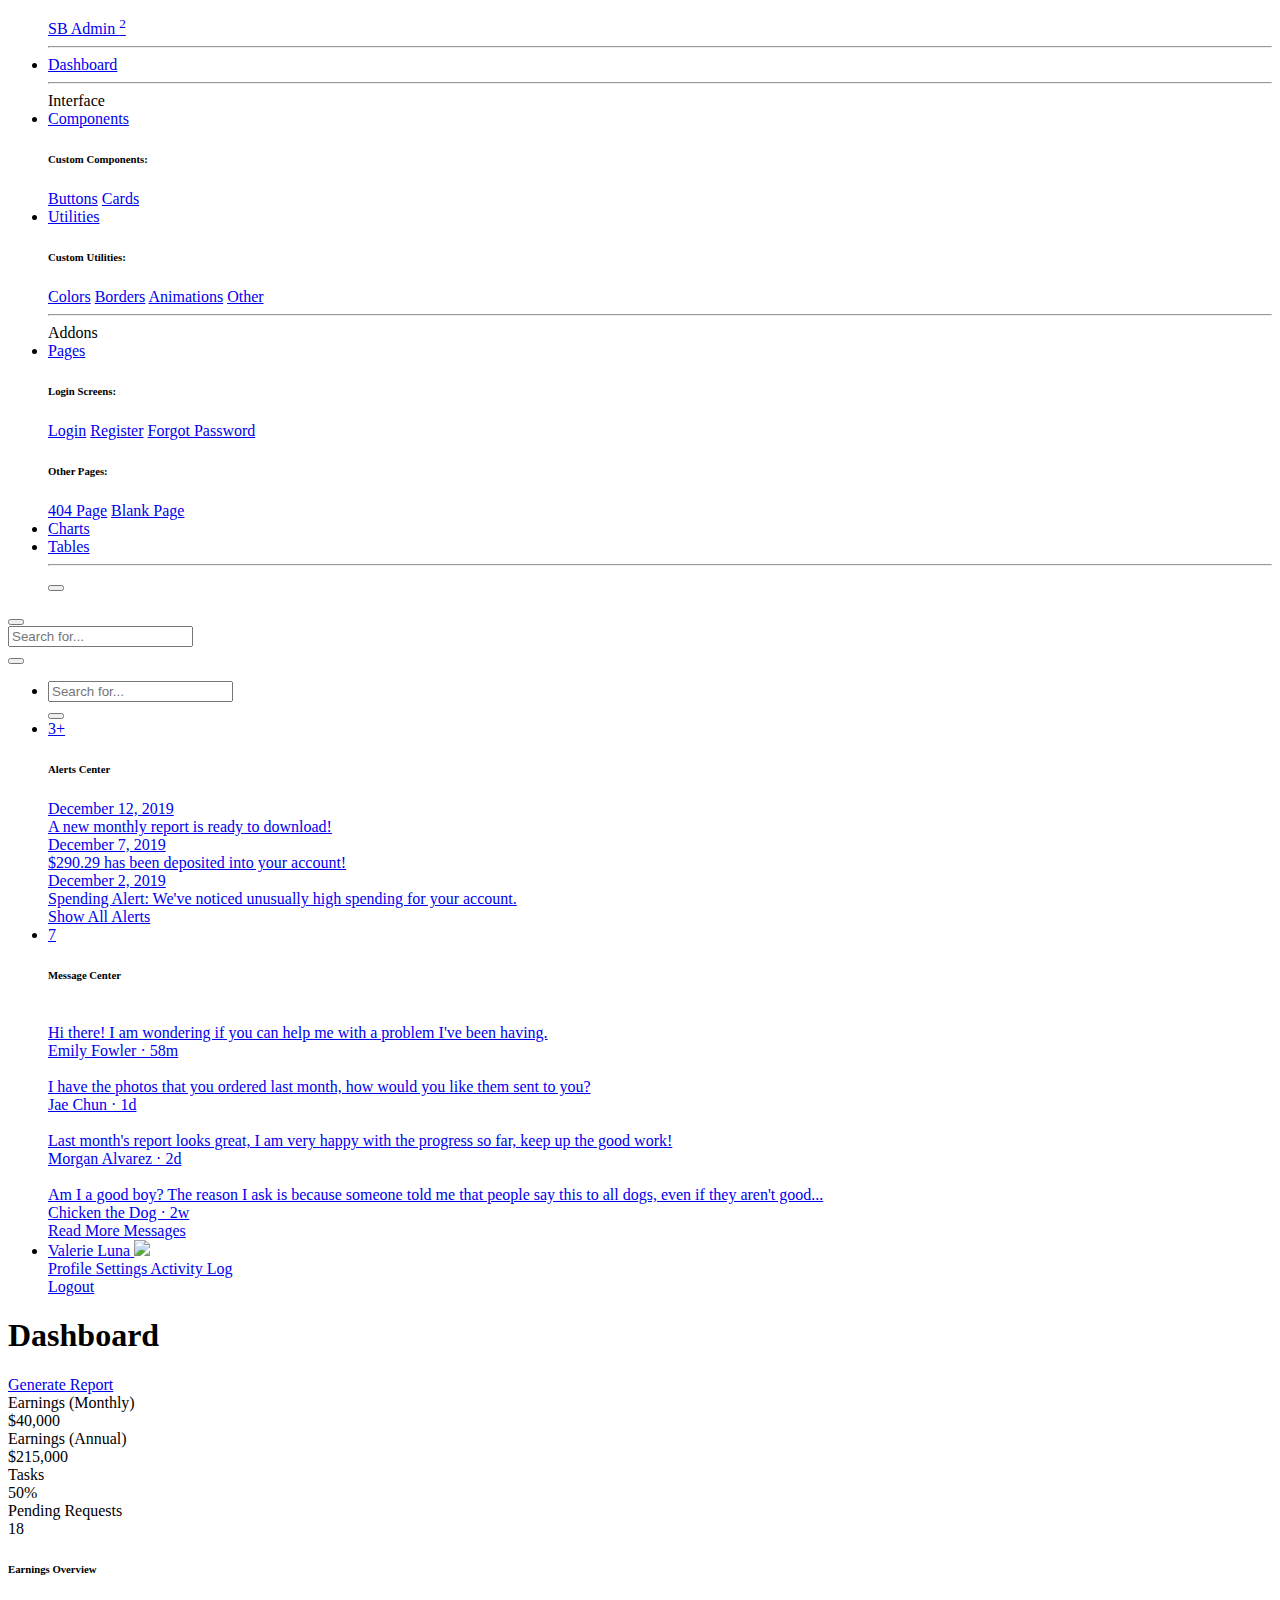
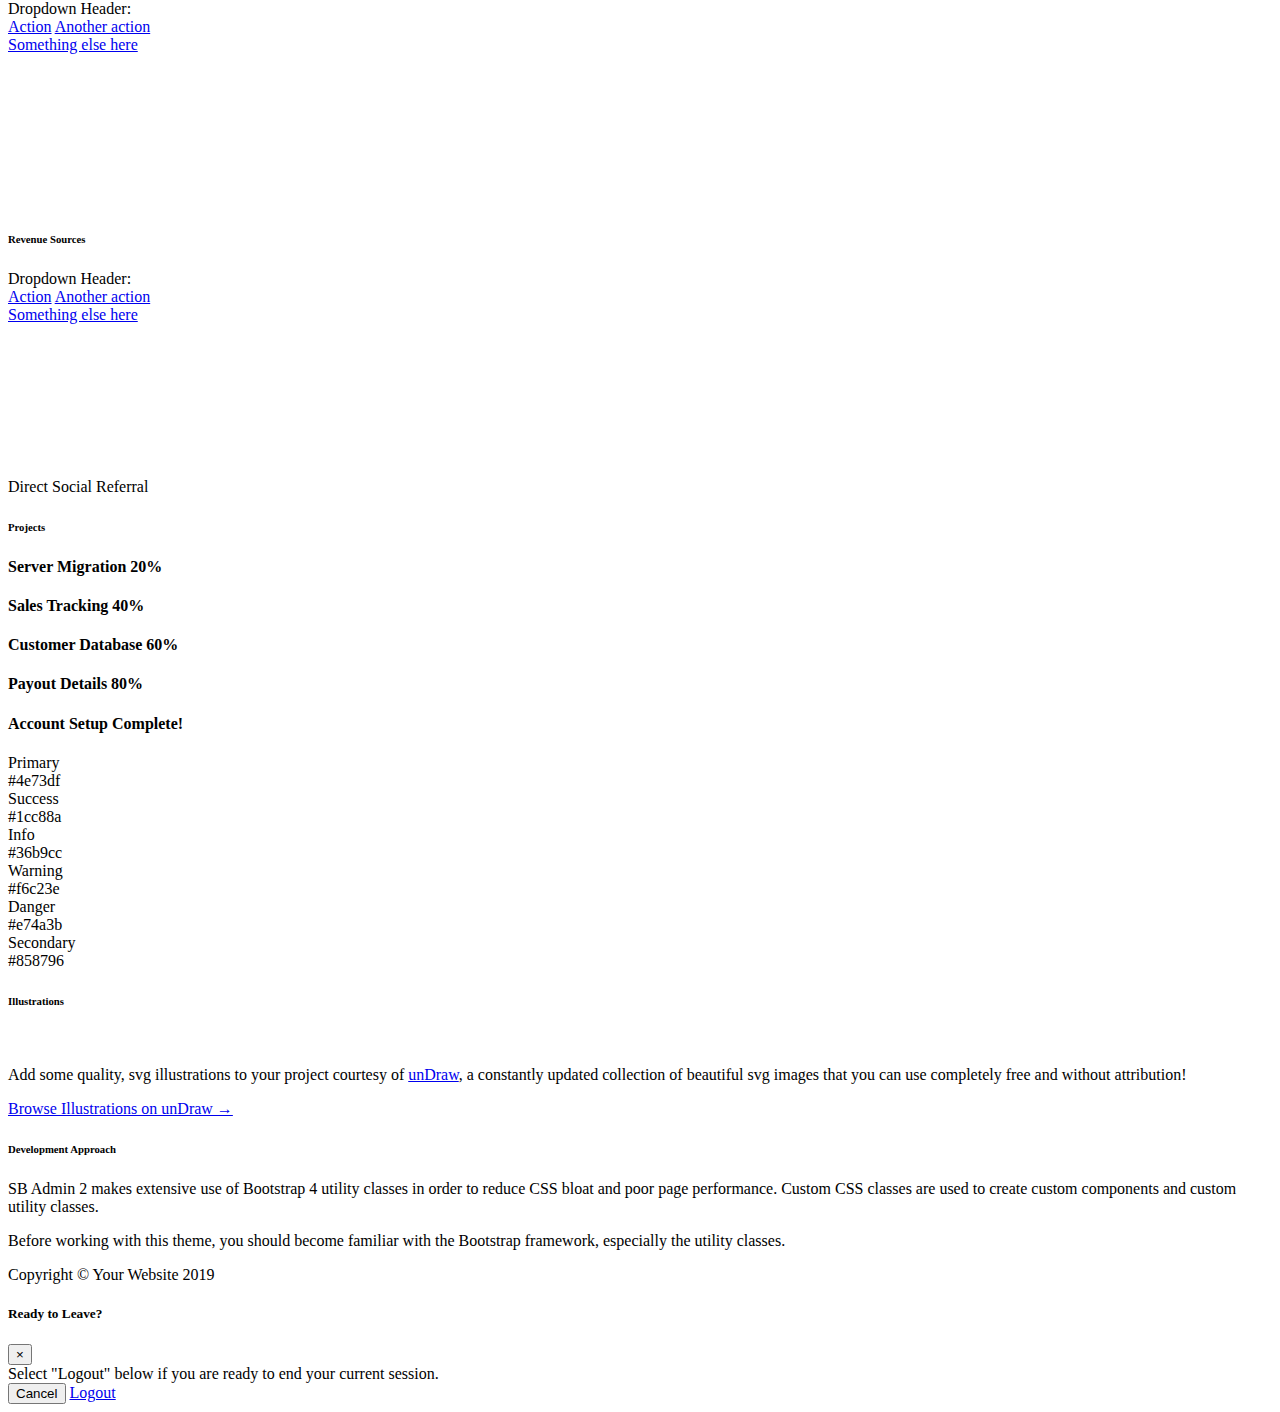
==== privado/index.html @ 03eecd75 "adaptacion estructura" ====
<!DOCTYPE html>
<html lang="en">

<head>

  <meta charset="utf-8">
  <meta http-equiv="X-UA-Compatible" content="IE=edge">
  <meta name="viewport" content="width=device-width, initial-scale=1, shrink-to-fit=no">
  <meta name="description" content="">
  <meta name="author" content="">

  <title>SB Admin 2 - Dashboard</title>

  <!-- Custom fonts for this template-->
  <link href="vendor/fontawesome-free/css/all.min.css" rel="stylesheet" type="text/css">
  <link href="https://fonts.googleapis.com/css?family=Nunito:200,200i,300,300i,400,400i,600,600i,700,700i,800,800i,900,900i" rel="stylesheet">

  <!-- Custom styles for this template-->
  <link href="css/sb-admin-2.min.css" rel="stylesheet">

</head>

<body id="page-top">

  <!-- Page Wrapper -->
  <div id="wrapper">

    <!-- Sidebar -->
    <ul class="navbar-nav bg-gradient-primary sidebar sidebar-dark accordion" id="accordionSidebar">

      <!-- Sidebar - Brand -->
      <a class="sidebar-brand d-flex align-items-center justify-content-center" href="index.html">
        <div class="sidebar-brand-icon rotate-n-15">
          <i class="fas fa-laugh-wink"></i>
        </div>
        <div class="sidebar-brand-text mx-3">SB Admin <sup>2</sup></div>
      </a>

      <!-- Divider -->
      <hr class="sidebar-divider my-0">

      <!-- Nav Item - Dashboard -->
      <li class="nav-item active">
        <a class="nav-link" href="index.html">
          <i class="fas fa-fw fa-tachometer-alt"></i>
          <span>Dashboard</span></a>
      </li>

      <!-- Divider -->
      <hr class="sidebar-divider">

      <!-- Heading -->
      <div class="sidebar-heading">
        Interface
      </div>

      <!-- Nav Item - Pages Collapse Menu -->
      <li class="nav-item">
        <a class="nav-link collapsed" href="#" data-toggle="collapse" data-target="#collapseTwo" aria-expanded="true" aria-controls="collapseTwo">
          <i class="fas fa-fw fa-cog"></i>
          <span>Components</span>
        </a>
        <div id="collapseTwo" class="collapse" aria-labelledby="headingTwo" data-parent="#accordionSidebar">
          <div class="bg-white py-2 collapse-inner rounded">
            <h6 class="collapse-header">Custom Components:</h6>
            <a class="collapse-item" href="buttons.html">Buttons</a>
            <a class="collapse-item" href="cards.html">Cards</a>
          </div>
        </div>
      </li>

      <!-- Nav Item - Utilities Collapse Menu -->
      <li class="nav-item">
        <a class="nav-link collapsed" href="#" data-toggle="collapse" data-target="#collapseUtilities" aria-expanded="true" aria-controls="collapseUtilities">
          <i class="fas fa-fw fa-wrench"></i>
          <span>Utilities</span>
        </a>
        <div id="collapseUtilities" class="collapse" aria-labelledby="headingUtilities" data-parent="#accordionSidebar">
          <div class="bg-white py-2 collapse-inner rounded">
            <h6 class="collapse-header">Custom Utilities:</h6>
            <a class="collapse-item" href="utilities-color.html">Colors</a>
            <a class="collapse-item" href="utilities-border.html">Borders</a>
            <a class="collapse-item" href="utilities-animation.html">Animations</a>
            <a class="collapse-item" href="utilities-other.html">Other</a>
          </div>
        </div>
      </li>

      <!-- Divider -->
      <hr class="sidebar-divider">

      <!-- Heading -->
      <div class="sidebar-heading">
        Addons
      </div>

      <!-- Nav Item - Pages Collapse Menu -->
      <li class="nav-item">
        <a class="nav-link collapsed" href="#" data-toggle="collapse" data-target="#collapsePages" aria-expanded="true" aria-controls="collapsePages">
          <i class="fas fa-fw fa-folder"></i>
          <span>Pages</span>
        </a>
        <div id="collapsePages" class="collapse" aria-labelledby="headingPages" data-parent="#accordionSidebar">
          <div class="bg-white py-2 collapse-inner rounded">
            <h6 class="collapse-header">Login Screens:</h6>
            <a class="collapse-item" href="login.html">Login</a>
            <a class="collapse-item" href="register.html">Register</a>
            <a class="collapse-item" href="forgot-password.html">Forgot Password</a>
            <div class="collapse-divider"></div>
            <h6 class="collapse-header">Other Pages:</h6>
            <a class="collapse-item" href="404.html">404 Page</a>
            <a class="collapse-item" href="blank.html">Blank Page</a>
          </div>
        </div>
      </li>

      <!-- Nav Item - Charts -->
      <li class="nav-item">
        <a class="nav-link" href="charts.html">
          <i class="fas fa-fw fa-chart-area"></i>
          <span>Charts</span></a>
      </li>

      <!-- Nav Item - Tables -->
      <li class="nav-item">
        <a class="nav-link" href="tables.html">
          <i class="fas fa-fw fa-table"></i>
          <span>Tables</span></a>
      </li>

      <!-- Divider -->
      <hr class="sidebar-divider d-none d-md-block">

      <!-- Sidebar Toggler (Sidebar) -->
      <div class="text-center d-none d-md-inline">
        <button class="rounded-circle border-0" id="sidebarToggle"></button>
      </div>

    </ul>
    <!-- End of Sidebar -->

    <!-- Content Wrapper -->
    <div id="content-wrapper" class="d-flex flex-column">

      <!-- Main Content -->
      <div id="content">

        <!-- Topbar -->
        <nav class="navbar navbar-expand navbar-light bg-white topbar mb-4 static-top shadow">

          <!-- Sidebar Toggle (Topbar) -->
          <button id="sidebarToggleTop" class="btn btn-link d-md-none rounded-circle mr-3">
            <i class="fa fa-bars"></i>
          </button>

          <!-- Topbar Search -->
          <form class="d-none d-sm-inline-block form-inline mr-auto ml-md-3 my-2 my-md-0 mw-100 navbar-search">
            <div class="input-group">
              <input type="text" class="form-control bg-light border-0 small" placeholder="Search for..." aria-label="Search" aria-describedby="basic-addon2">
              <div class="input-group-append">
                <button class="btn btn-primary" type="button">
                  <i class="fas fa-search fa-sm"></i>
                </button>
              </div>
            </div>
          </form>

          <!-- Topbar Navbar -->
          <ul class="navbar-nav ml-auto">

            <!-- Nav Item - Search Dropdown (Visible Only XS) -->
            <li class="nav-item dropdown no-arrow d-sm-none">
              <a class="nav-link dropdown-toggle" href="#" id="searchDropdown" role="button" data-toggle="dropdown" aria-haspopup="true" aria-expanded="false">
                <i class="fas fa-search fa-fw"></i>
              </a>
              <!-- Dropdown - Messages -->
              <div class="dropdown-menu dropdown-menu-right p-3 shadow animated--grow-in" aria-labelledby="searchDropdown">
                <form class="form-inline mr-auto w-100 navbar-search">
                  <div class="input-group">
                    <input type="text" class="form-control bg-light border-0 small" placeholder="Search for..." aria-label="Search" aria-describedby="basic-addon2">
                    <div class="input-group-append">
                      <button class="btn btn-primary" type="button">
                        <i class="fas fa-search fa-sm"></i>
                      </button>
                    </div>
                  </div>
                </form>
              </div>
            </li>

            <!-- Nav Item - Alerts -->
            <li class="nav-item dropdown no-arrow mx-1">
              <a class="nav-link dropdown-toggle" href="#" id="alertsDropdown" role="button" data-toggle="dropdown" aria-haspopup="true" aria-expanded="false">
                <i class="fas fa-bell fa-fw"></i>
                <!-- Counter - Alerts -->
                <span class="badge badge-danger badge-counter">3+</span>
              </a>
              <!-- Dropdown - Alerts -->
              <div class="dropdown-list dropdown-menu dropdown-menu-right shadow animated--grow-in" aria-labelledby="alertsDropdown">
                <h6 class="dropdown-header">
                  Alerts Center
                </h6>
                <a class="dropdown-item d-flex align-items-center" href="#">
                  <div class="mr-3">
                    <div class="icon-circle bg-primary">
                      <i class="fas fa-file-alt text-white"></i>
                    </div>
                  </div>
                  <div>
                    <div class="small text-gray-500">December 12, 2019</div>
                    <span class="font-weight-bold">A new monthly report is ready to download!</span>
                  </div>
                </a>
                <a class="dropdown-item d-flex align-items-center" href="#">
                  <div class="mr-3">
                    <div class="icon-circle bg-success">
                      <i class="fas fa-donate text-white"></i>
                    </div>
                  </div>
                  <div>
                    <div class="small text-gray-500">December 7, 2019</div>
                    $290.29 has been deposited into your account!
                  </div>
                </a>
                <a class="dropdown-item d-flex align-items-center" href="#">
                  <div class="mr-3">
                    <div class="icon-circle bg-warning">
                      <i class="fas fa-exclamation-triangle text-white"></i>
                    </div>
                  </div>
                  <div>
                    <div class="small text-gray-500">December 2, 2019</div>
                    Spending Alert: We've noticed unusually high spending for your account.
                  </div>
                </a>
                <a class="dropdown-item text-center small text-gray-500" href="#">Show All Alerts</a>
              </div>
            </li>

            <!-- Nav Item - Messages -->
            <li class="nav-item dropdown no-arrow mx-1">
              <a class="nav-link dropdown-toggle" href="#" id="messagesDropdown" role="button" data-toggle="dropdown" aria-haspopup="true" aria-expanded="false">
                <i class="fas fa-envelope fa-fw"></i>
                <!-- Counter - Messages -->
                <span class="badge badge-danger badge-counter">7</span>
              </a>
              <!-- Dropdown - Messages -->
              <div class="dropdown-list dropdown-menu dropdown-menu-right shadow animated--grow-in" aria-labelledby="messagesDropdown">
                <h6 class="dropdown-header">
                  Message Center
                </h6>
                <a class="dropdown-item d-flex align-items-center" href="#">
                  <div class="dropdown-list-image mr-3">
                    <img class="rounded-circle" src="https://source.unsplash.com/fn_BT9fwg_E/60x60" alt="">
                    <div class="status-indicator bg-success"></div>
                  </div>
                  <div class="font-weight-bold">
                    <div class="text-truncate">Hi there! I am wondering if you can help me with a problem I've been having.</div>
                    <div class="small text-gray-500">Emily Fowler · 58m</div>
                  </div>
                </a>
                <a class="dropdown-item d-flex align-items-center" href="#">
                  <div class="dropdown-list-image mr-3">
                    <img class="rounded-circle" src="https://source.unsplash.com/AU4VPcFN4LE/60x60" alt="">
                    <div class="status-indicator"></div>
                  </div>
                  <div>
                    <div class="text-truncate">I have the photos that you ordered last month, how would you like them sent to you?</div>
                    <div class="small text-gray-500">Jae Chun · 1d</div>
                  </div>
                </a>
                <a class="dropdown-item d-flex align-items-center" href="#">
                  <div class="dropdown-list-image mr-3">
                    <img class="rounded-circle" src="https://source.unsplash.com/CS2uCrpNzJY/60x60" alt="">
                    <div class="status-indicator bg-warning"></div>
                  </div>
                  <div>
                    <div class="text-truncate">Last month's report looks great, I am very happy with the progress so far, keep up the good work!</div>
                    <div class="small text-gray-500">Morgan Alvarez · 2d</div>
                  </div>
                </a>
                <a class="dropdown-item d-flex align-items-center" href="#">
                  <div class="dropdown-list-image mr-3">
                    <img class="rounded-circle" src="https://source.unsplash.com/Mv9hjnEUHR4/60x60" alt="">
                    <div class="status-indicator bg-success"></div>
                  </div>
                  <div>
                    <div class="text-truncate">Am I a good boy? The reason I ask is because someone told me that people say this to all dogs, even if they aren't good...</div>
                    <div class="small text-gray-500">Chicken the Dog · 2w</div>
                  </div>
                </a>
                <a class="dropdown-item text-center small text-gray-500" href="#">Read More Messages</a>
              </div>
            </li>

            <div class="topbar-divider d-none d-sm-block"></div>

            <!-- Nav Item - User Information -->
            <li class="nav-item dropdown no-arrow">
              <a class="nav-link dropdown-toggle" href="#" id="userDropdown" role="button" data-toggle="dropdown" aria-haspopup="true" aria-expanded="false">
                <span class="mr-2 d-none d-lg-inline text-gray-600 small">Valerie Luna</span>
                <img class="img-profile rounded-circle" src="https://source.unsplash.com/QAB-WJcbgJk/60x60">
              </a>
              <!-- Dropdown - User Information -->
              <div class="dropdown-menu dropdown-menu-right shadow animated--grow-in" aria-labelledby="userDropdown">
                <a class="dropdown-item" href="#">
                  <i class="fas fa-user fa-sm fa-fw mr-2 text-gray-400"></i>
                  Profile
                </a>
                <a class="dropdown-item" href="#">
                  <i class="fas fa-cogs fa-sm fa-fw mr-2 text-gray-400"></i>
                  Settings
                </a>
                <a class="dropdown-item" href="#">
                  <i class="fas fa-list fa-sm fa-fw mr-2 text-gray-400"></i>
                  Activity Log
                </a>
                <div class="dropdown-divider"></div>
                <a class="dropdown-item" href="#" data-toggle="modal" data-target="#logoutModal">
                  <i class="fas fa-sign-out-alt fa-sm fa-fw mr-2 text-gray-400"></i>
                  Logout
                </a>
              </div>
            </li>

          </ul>

        </nav>
        <!-- End of Topbar -->

        <!-- Begin Page Content -->
        <div class="container-fluid">

          <!-- Page Heading -->
          <div class="d-sm-flex align-items-center justify-content-between mb-4">
            <h1 class="h3 mb-0 text-gray-800">Dashboard</h1>
            <a href="#" class="d-none d-sm-inline-block btn btn-sm btn-primary shadow-sm"><i class="fas fa-download fa-sm text-white-50"></i> Generate Report</a>
          </div>

          <!-- Content Row -->
          <div class="row">

            <!-- Earnings (Monthly) Card Example -->
            <div class="col-xl-3 col-md-6 mb-4">
              <div class="card border-left-primary shadow h-100 py-2">
                <div class="card-body">
                  <div class="row no-gutters align-items-center">
                    <div class="col mr-2">
                      <div class="text-xs font-weight-bold text-primary text-uppercase mb-1">Earnings (Monthly)</div>
                      <div class="h5 mb-0 font-weight-bold text-gray-800">$40,000</div>
                    </div>
                    <div class="col-auto">
                      <i class="fas fa-calendar fa-2x text-gray-300"></i>
                    </div>
                  </div>
                </div>
              </div>
            </div>

            <!-- Earnings (Monthly) Card Example -->
            <div class="col-xl-3 col-md-6 mb-4">
              <div class="card border-left-success shadow h-100 py-2">
                <div class="card-body">
                  <div class="row no-gutters align-items-center">
                    <div class="col mr-2">
                      <div class="text-xs font-weight-bold text-success text-uppercase mb-1">Earnings (Annual)</div>
                      <div class="h5 mb-0 font-weight-bold text-gray-800">$215,000</div>
                    </div>
                    <div class="col-auto">
                      <i class="fas fa-dollar-sign fa-2x text-gray-300"></i>
                    </div>
                  </div>
                </div>
              </div>
            </div>

            <!-- Earnings (Monthly) Card Example -->
            <div class="col-xl-3 col-md-6 mb-4">
              <div class="card border-left-info shadow h-100 py-2">
                <div class="card-body">
                  <div class="row no-gutters align-items-center">
                    <div class="col mr-2">
                      <div class="text-xs font-weight-bold text-info text-uppercase mb-1">Tasks</div>
                      <div class="row no-gutters align-items-center">
                        <div class="col-auto">
                          <div class="h5 mb-0 mr-3 font-weight-bold text-gray-800">50%</div>
                        </div>
                        <div class="col">
                          <div class="progress progress-sm mr-2">
                            <div class="progress-bar bg-info" role="progressbar" style="width: 50%" aria-valuenow="50" aria-valuemin="0" aria-valuemax="100"></div>
                          </div>
                        </div>
                      </div>
                    </div>
                    <div class="col-auto">
                      <i class="fas fa-clipboard-list fa-2x text-gray-300"></i>
                    </div>
                  </div>
                </div>
              </div>
            </div>

            <!-- Pending Requests Card Example -->
            <div class="col-xl-3 col-md-6 mb-4">
              <div class="card border-left-warning shadow h-100 py-2">
                <div class="card-body">
                  <div class="row no-gutters align-items-center">
                    <div class="col mr-2">
                      <div class="text-xs font-weight-bold text-warning text-uppercase mb-1">Pending Requests</div>
                      <div class="h5 mb-0 font-weight-bold text-gray-800">18</div>
                    </div>
                    <div class="col-auto">
                      <i class="fas fa-comments fa-2x text-gray-300"></i>
                    </div>
                  </div>
                </div>
              </div>
            </div>
          </div>

          <!-- Content Row -->

          <div class="row">

            <!-- Area Chart -->
            <div class="col-xl-8 col-lg-7">
              <div class="card shadow mb-4">
                <!-- Card Header - Dropdown -->
                <div class="card-header py-3 d-flex flex-row align-items-center justify-content-between">
                  <h6 class="m-0 font-weight-bold text-primary">Earnings Overview</h6>
                  <div class="dropdown no-arrow">
                    <a class="dropdown-toggle" href="#" role="button" id="dropdownMenuLink" data-toggle="dropdown" aria-haspopup="true" aria-expanded="false">
                      <i class="fas fa-ellipsis-v fa-sm fa-fw text-gray-400"></i>
                    </a>
                    <div class="dropdown-menu dropdown-menu-right shadow animated--fade-in" aria-labelledby="dropdownMenuLink">
                      <div class="dropdown-header">Dropdown Header:</div>
                      <a class="dropdown-item" href="#">Action</a>
                      <a class="dropdown-item" href="#">Another action</a>
                      <div class="dropdown-divider"></div>
                      <a class="dropdown-item" href="#">Something else here</a>
                    </div>
                  </div>
                </div>
                <!-- Card Body -->
                <div class="card-body">
                  <div class="chart-area">
                    <canvas id="myAreaChart"></canvas>
                  </div>
                </div>
              </div>
            </div>

            <!-- Pie Chart -->
            <div class="col-xl-4 col-lg-5">
              <div class="card shadow mb-4">
                <!-- Card Header - Dropdown -->
                <div class="card-header py-3 d-flex flex-row align-items-center justify-content-between">
                  <h6 class="m-0 font-weight-bold text-primary">Revenue Sources</h6>
                  <div class="dropdown no-arrow">
                    <a class="dropdown-toggle" href="#" role="button" id="dropdownMenuLink" data-toggle="dropdown" aria-haspopup="true" aria-expanded="false">
                      <i class="fas fa-ellipsis-v fa-sm fa-fw text-gray-400"></i>
                    </a>
                    <div class="dropdown-menu dropdown-menu-right shadow animated--fade-in" aria-labelledby="dropdownMenuLink">
                      <div class="dropdown-header">Dropdown Header:</div>
                      <a class="dropdown-item" href="#">Action</a>
                      <a class="dropdown-item" href="#">Another action</a>
                      <div class="dropdown-divider"></div>
                      <a class="dropdown-item" href="#">Something else here</a>
                    </div>
                  </div>
                </div>
                <!-- Card Body -->
                <div class="card-body">
                  <div class="chart-pie pt-4 pb-2">
                    <canvas id="myPieChart"></canvas>
                  </div>
                  <div class="mt-4 text-center small">
                    <span class="mr-2">
                      <i class="fas fa-circle text-primary"></i> Direct
                    </span>
                    <span class="mr-2">
                      <i class="fas fa-circle text-success"></i> Social
                    </span>
                    <span class="mr-2">
                      <i class="fas fa-circle text-info"></i> Referral
                    </span>
                  </div>
                </div>
              </div>
            </div>
          </div>

          <!-- Content Row -->
          <div class="row">

            <!-- Content Column -->
            <div class="col-lg-6 mb-4">

              <!-- Project Card Example -->
              <div class="card shadow mb-4">
                <div class="card-header py-3">
                  <h6 class="m-0 font-weight-bold text-primary">Projects</h6>
                </div>
                <div class="card-body">
                  <h4 class="small font-weight-bold">Server Migration <span class="float-right">20%</span></h4>
                  <div class="progress mb-4">
                    <div class="progress-bar bg-danger" role="progressbar" style="width: 20%" aria-valuenow="20" aria-valuemin="0" aria-valuemax="100"></div>
                  </div>
                  <h4 class="small font-weight-bold">Sales Tracking <span class="float-right">40%</span></h4>
                  <div class="progress mb-4">
                    <div class="progress-bar bg-warning" role="progressbar" style="width: 40%" aria-valuenow="40" aria-valuemin="0" aria-valuemax="100"></div>
                  </div>
                  <h4 class="small font-weight-bold">Customer Database <span class="float-right">60%</span></h4>
                  <div class="progress mb-4">
                    <div class="progress-bar" role="progressbar" style="width: 60%" aria-valuenow="60" aria-valuemin="0" aria-valuemax="100"></div>
                  </div>
                  <h4 class="small font-weight-bold">Payout Details <span class="float-right">80%</span></h4>
                  <div class="progress mb-4">
                    <div class="progress-bar bg-info" role="progressbar" style="width: 80%" aria-valuenow="80" aria-valuemin="0" aria-valuemax="100"></div>
                  </div>
                  <h4 class="small font-weight-bold">Account Setup <span class="float-right">Complete!</span></h4>
                  <div class="progress">
                    <div class="progress-bar bg-success" role="progressbar" style="width: 100%" aria-valuenow="100" aria-valuemin="0" aria-valuemax="100"></div>
                  </div>
                </div>
              </div>

              <!-- Color System -->
              <div class="row">
                <div class="col-lg-6 mb-4">
                  <div class="card bg-primary text-white shadow">
                    <div class="card-body">
                      Primary
                      <div class="text-white-50 small">#4e73df</div>
                    </div>
                  </div>
                </div>
                <div class="col-lg-6 mb-4">
                  <div class="card bg-success text-white shadow">
                    <div class="card-body">
                      Success
                      <div class="text-white-50 small">#1cc88a</div>
                    </div>
                  </div>
                </div>
                <div class="col-lg-6 mb-4">
                  <div class="card bg-info text-white shadow">
                    <div class="card-body">
                      Info
                      <div class="text-white-50 small">#36b9cc</div>
                    </div>
                  </div>
                </div>
                <div class="col-lg-6 mb-4">
                  <div class="card bg-warning text-white shadow">
                    <div class="card-body">
                      Warning
                      <div class="text-white-50 small">#f6c23e</div>
                    </div>
                  </div>
                </div>
                <div class="col-lg-6 mb-4">
                  <div class="card bg-danger text-white shadow">
                    <div class="card-body">
                      Danger
                      <div class="text-white-50 small">#e74a3b</div>
                    </div>
                  </div>
                </div>
                <div class="col-lg-6 mb-4">
                  <div class="card bg-secondary text-white shadow">
                    <div class="card-body">
                      Secondary
                      <div class="text-white-50 small">#858796</div>
                    </div>
                  </div>
                </div>
              </div>

            </div>

            <div class="col-lg-6 mb-4">

              <!-- Illustrations -->
              <div class="card shadow mb-4">
                <div class="card-header py-3">
                  <h6 class="m-0 font-weight-bold text-primary">Illustrations</h6>
                </div>
                <div class="card-body">
                  <div class="text-center">
                    <img class="img-fluid px-3 px-sm-4 mt-3 mb-4" style="width: 25rem;" src="img/undraw_posting_photo.svg" alt="">
                  </div>
                  <p>Add some quality, svg illustrations to your project courtesy of <a target="_blank" rel="nofollow" href="https://undraw.co/">unDraw</a>, a constantly updated collection of beautiful svg images that you can use completely free and without attribution!</p>
                  <a target="_blank" rel="nofollow" href="https://undraw.co/">Browse Illustrations on unDraw &rarr;</a>
                </div>
              </div>

              <!-- Approach -->
              <div class="card shadow mb-4">
                <div class="card-header py-3">
                  <h6 class="m-0 font-weight-bold text-primary">Development Approach</h6>
                </div>
                <div class="card-body">
                  <p>SB Admin 2 makes extensive use of Bootstrap 4 utility classes in order to reduce CSS bloat and poor page performance. Custom CSS classes are used to create custom components and custom utility classes.</p>
                  <p class="mb-0">Before working with this theme, you should become familiar with the Bootstrap framework, especially the utility classes.</p>
                </div>
              </div>

            </div>
          </div>

        </div>
        <!-- /.container-fluid -->

      </div>
      <!-- End of Main Content -->

      <!-- Footer -->
      <footer class="sticky-footer bg-white">
        <div class="container my-auto">
          <div class="copyright text-center my-auto">
            <span>Copyright &copy; Your Website 2019</span>
          </div>
        </div>
      </footer>
      <!-- End of Footer -->

    </div>
    <!-- End of Content Wrapper -->

  </div>
  <!-- End of Page Wrapper -->

  <!-- Scroll to Top Button-->
  <a class="scroll-to-top rounded" href="#page-top">
    <i class="fas fa-angle-up"></i>
  </a>

  <!-- Logout Modal-->
  <div class="modal fade" id="logoutModal" tabindex="-1" role="dialog" aria-labelledby="exampleModalLabel" aria-hidden="true">
    <div class="modal-dialog" role="document">
      <div class="modal-content">
        <div class="modal-header">
          <h5 class="modal-title" id="exampleModalLabel">Ready to Leave?</h5>
          <button class="close" type="button" data-dismiss="modal" aria-label="Close">
            <span aria-hidden="true">×</span>
          </button>
        </div>
        <div class="modal-body">Select "Logout" below if you are ready to end your current session.</div>
        <div class="modal-footer">
          <button class="btn btn-secondary" type="button" data-dismiss="modal">Cancel</button>
          <a class="btn btn-primary" href="login.html">Logout</a>
        </div>
      </div>
    </div>
  </div>

  <!-- Bootstrap core JavaScript-->
  <script src="vendor/jquery/jquery.min.js"></script>
  <script src="vendor/bootstrap/js/bootstrap.bundle.min.js"></script>

  <!-- Core plugin JavaScript-->
  <script src="vendor/jquery-easing/jquery.easing.min.js"></script>

  <!-- Custom scripts for all pages-->
  <script src="js/sb-admin-2.min.js"></script>

  <!-- Page level plugins -->
  <script src="vendor/chart.js/Chart.min.js"></script>

  <!-- Page level custom scripts -->
  <script src="js/demo/chart-area-demo.js"></script>
  <script src="js/demo/chart-pie-demo.js"></script>

</body>

</html>
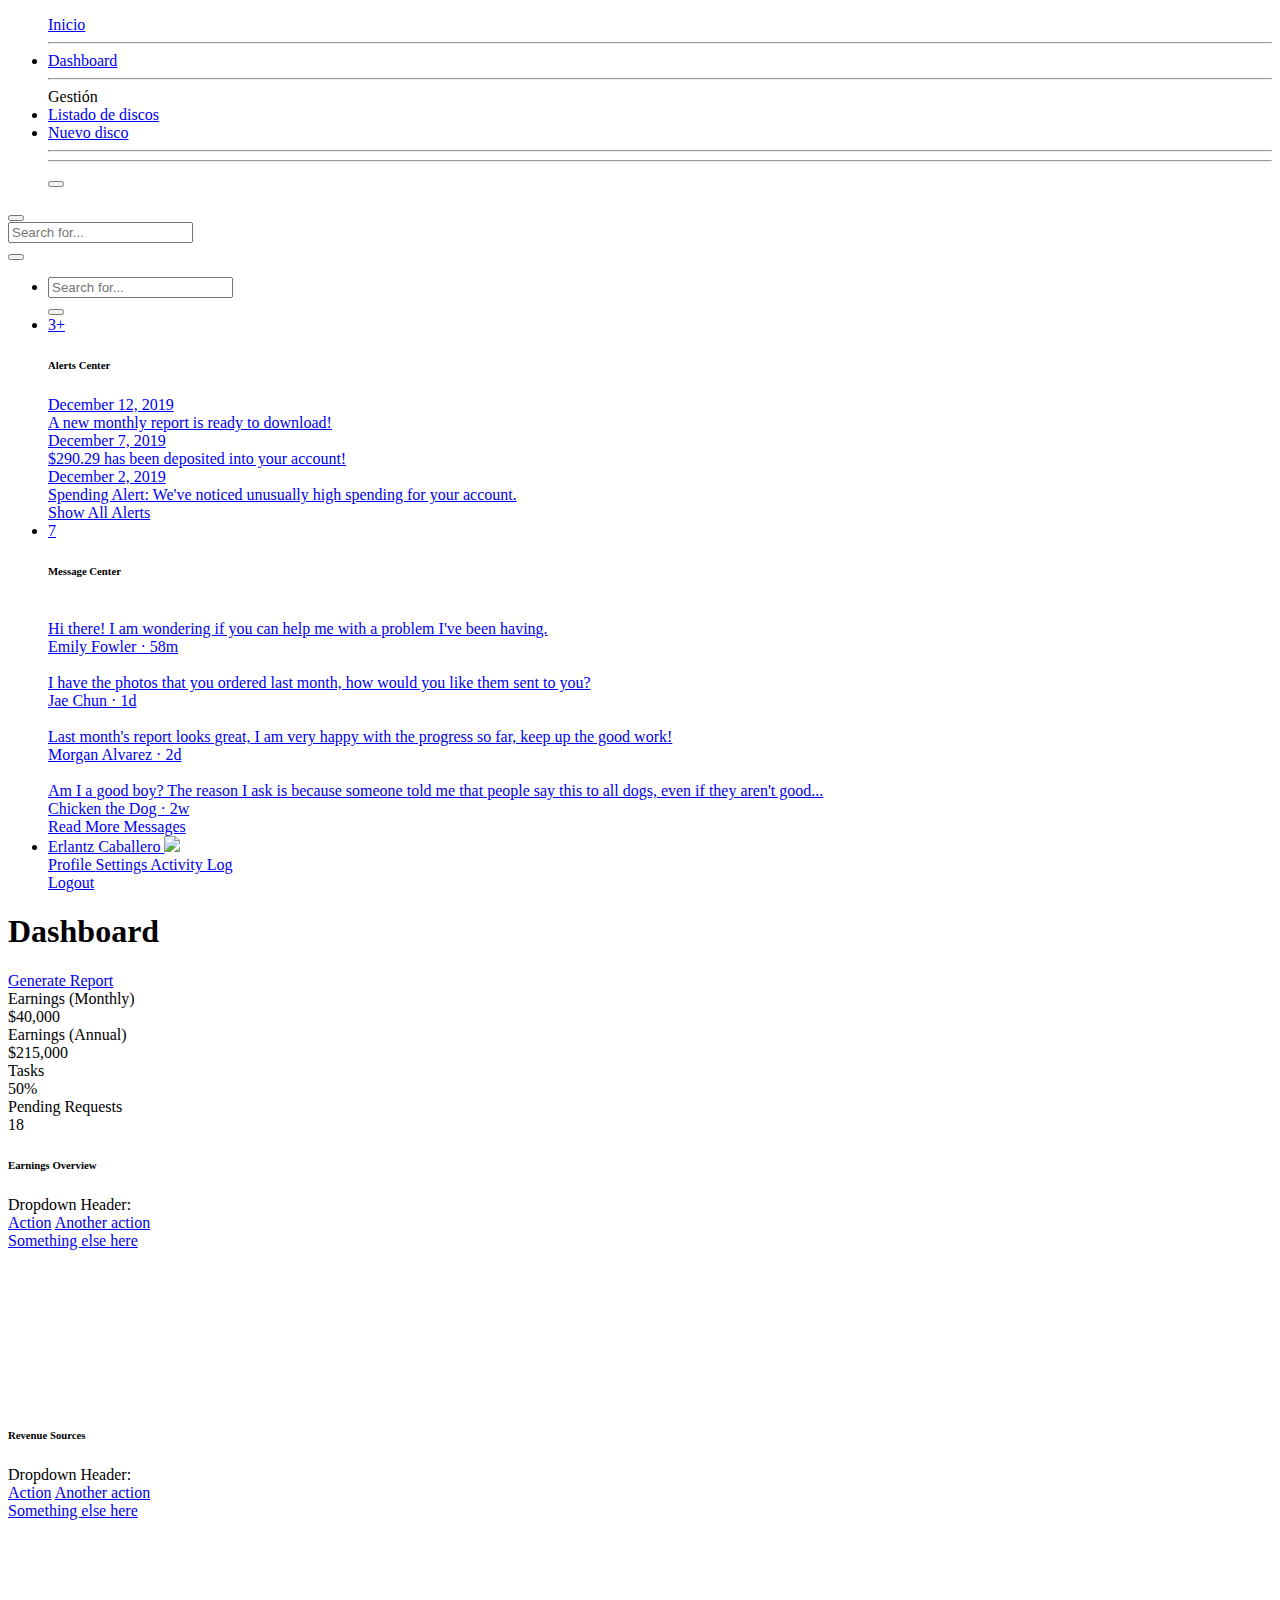
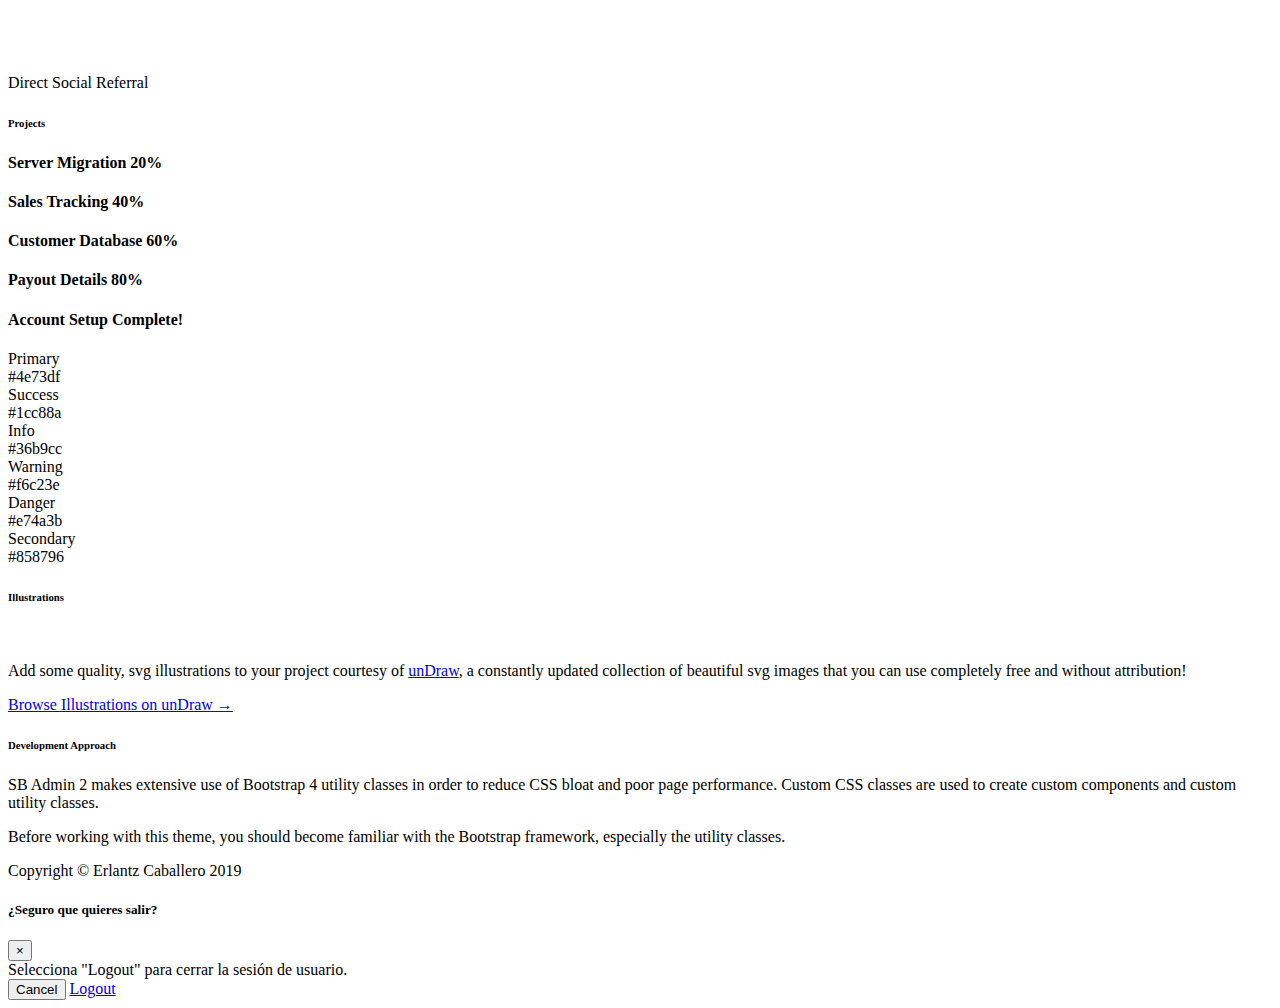
==== commit 6c0e5fd4: "login repsonsnive" ====
--- a/privado/index.html
+++ b/privado/index.html
@@ -2,6 +2,7 @@
 <html lang="en">
 
 <head>
+  <base href="/">
 
   <meta charset="utf-8">
   <meta http-equiv="X-UA-Compatible" content="IE=edge">
@@ -9,14 +10,17 @@
   <meta name="description" content="">
   <meta name="author" content="">
 
-  <title>SB Admin 2 - Dashboard</title>
+  <title>Gestión de discos</title>
 
   <!-- Custom fonts for this template-->
   <link href="vendor/fontawesome-free/css/all.min.css" rel="stylesheet" type="text/css">
-  <link href="https://fonts.googleapis.com/css?family=Nunito:200,200i,300,300i,400,400i,600,600i,700,700i,800,800i,900,900i" rel="stylesheet">
+  <link
+    href="https://fonts.googleapis.com/css?family=Nunito:200,200i,300,300i,400,400i,600,600i,700,700i,800,800i,900,900i"
+    rel="stylesheet">
 
   <!-- Custom styles for this template-->
   <link href="css/sb-admin-2.min.css" rel="stylesheet">
+  <link rel="stylesheet" href="css/custom.css">
 
 </head>
 
@@ -29,11 +33,11 @@
     <ul class="navbar-nav bg-gradient-primary sidebar sidebar-dark accordion" id="accordionSidebar">
 
       <!-- Sidebar - Brand -->
-      <a class="sidebar-brand d-flex align-items-center justify-content-center" href="index.html">
-        <div class="sidebar-brand-icon rotate-n-15">
-          <i class="fas fa-laugh-wink"></i>
+      <a class="sidebar-brand d-flex align-items-center justify-content-center" href="privado/index.html">
+        <div class="sidebar-brand-icon">
+          <i class="fas fa-user-cog"></i>
         </div>
-        <div class="sidebar-brand-text mx-3">SB Admin <sup>2</sup></div>
+        <div class="sidebar-brand-text mx-3">Inicio</div>
       </a>
 
       <!-- Divider -->
@@ -41,8 +45,8 @@
 
       <!-- Nav Item - Dashboard -->
       <li class="nav-item active">
-        <a class="nav-link" href="index.html">
-          <i class="fas fa-fw fa-tachometer-alt"></i>
+        <a class="nav-link" href="privado/index.html">
+          <i class="fas fa-fw fa-info-circle"></i>
           <span>Dashboard</span></a>
       </li>
 
@@ -51,82 +55,26 @@
 
       <!-- Heading -->
       <div class="sidebar-heading">
-        Interface
+        Gestión
       </div>
 
-      <!-- Nav Item - Pages Collapse Menu -->
+      <!-- Nav Item  -->
       <li class="nav-item">
-        <a class="nav-link collapsed" href="#" data-toggle="collapse" data-target="#collapseTwo" aria-expanded="true" aria-controls="collapseTwo">
-          <i class="fas fa-fw fa-cog"></i>
-          <span>Components</span>
-        </a>
-        <div id="collapseTwo" class="collapse" aria-labelledby="headingTwo" data-parent="#accordionSidebar">
-          <div class="bg-white py-2 collapse-inner rounded">
-            <h6 class="collapse-header">Custom Components:</h6>
-            <a class="collapse-item" href="buttons.html">Buttons</a>
-            <a class="collapse-item" href="cards.html">Cards</a>
-          </div>
-        </div>
+        <a class="nav-link" href="privado/discos/index.html">
+          <i class="fas fa-music"></i>
+          <span>Listado de discos</span></a>
       </li>
 
-      <!-- Nav Item - Utilities Collapse Menu -->
       <li class="nav-item">
-        <a class="nav-link collapsed" href="#" data-toggle="collapse" data-target="#collapseUtilities" aria-expanded="true" aria-controls="collapseUtilities">
-          <i class="fas fa-fw fa-wrench"></i>
-          <span>Utilities</span>
-        </a>
-        <div id="collapseUtilities" class="collapse" aria-labelledby="headingUtilities" data-parent="#accordionSidebar">
-          <div class="bg-white py-2 collapse-inner rounded">
-            <h6 class="collapse-header">Custom Utilities:</h6>
-            <a class="collapse-item" href="utilities-color.html">Colors</a>
-            <a class="collapse-item" href="utilities-border.html">Borders</a>
-            <a class="collapse-item" href="utilities-animation.html">Animations</a>
-            <a class="collapse-item" href="utilities-other.html">Other</a>
-          </div>
-        </div>
+        <a class="nav-link" href="privado/discos/formulario.html">
+          <i class="fas fa-plus"></i>
+          <span>Nuevo disco</span></a>
       </li>
 
       <!-- Divider -->
       <hr class="sidebar-divider">
 
-      <!-- Heading -->
-      <div class="sidebar-heading">
-        Addons
-      </div>
-
-      <!-- Nav Item - Pages Collapse Menu -->
-      <li class="nav-item">
-        <a class="nav-link collapsed" href="#" data-toggle="collapse" data-target="#collapsePages" aria-expanded="true" aria-controls="collapsePages">
-          <i class="fas fa-fw fa-folder"></i>
-          <span>Pages</span>
-        </a>
-        <div id="collapsePages" class="collapse" aria-labelledby="headingPages" data-parent="#accordionSidebar">
-          <div class="bg-white py-2 collapse-inner rounded">
-            <h6 class="collapse-header">Login Screens:</h6>
-            <a class="collapse-item" href="login.html">Login</a>
-            <a class="collapse-item" href="register.html">Register</a>
-            <a class="collapse-item" href="forgot-password.html">Forgot Password</a>
-            <div class="collapse-divider"></div>
-            <h6 class="collapse-header">Other Pages:</h6>
-            <a class="collapse-item" href="404.html">404 Page</a>
-            <a class="collapse-item" href="blank.html">Blank Page</a>
-          </div>
-        </div>
-      </li>
-
-      <!-- Nav Item - Charts -->
-      <li class="nav-item">
-        <a class="nav-link" href="charts.html">
-          <i class="fas fa-fw fa-chart-area"></i>
-          <span>Charts</span></a>
-      </li>
-
-      <!-- Nav Item - Tables -->
-      <li class="nav-item">
-        <a class="nav-link" href="tables.html">
-          <i class="fas fa-fw fa-table"></i>
-          <span>Tables</span></a>
-      </li>
+
 
       <!-- Divider -->
       <hr class="sidebar-divider d-none d-md-block">
@@ -156,7 +104,8 @@
           <!-- Topbar Search -->
           <form class="d-none d-sm-inline-block form-inline mr-auto ml-md-3 my-2 my-md-0 mw-100 navbar-search">
             <div class="input-group">
-              <input type="text" class="form-control bg-light border-0 small" placeholder="Search for..." aria-label="Search" aria-describedby="basic-addon2">
+              <input type="text" class="form-control bg-light border-0 small" placeholder="Search for..."
+                aria-label="Search" aria-describedby="basic-addon2">
               <div class="input-group-append">
                 <button class="btn btn-primary" type="button">
                   <i class="fas fa-search fa-sm"></i>
@@ -170,14 +119,17 @@
 
             <!-- Nav Item - Search Dropdown (Visible Only XS) -->
             <li class="nav-item dropdown no-arrow d-sm-none">
-              <a class="nav-link dropdown-toggle" href="#" id="searchDropdown" role="button" data-toggle="dropdown" aria-haspopup="true" aria-expanded="false">
+              <a class="nav-link dropdown-toggle" href="#" id="searchDropdown" role="button" data-toggle="dropdown"
+                aria-haspopup="true" aria-expanded="false">
                 <i class="fas fa-search fa-fw"></i>
               </a>
               <!-- Dropdown - Messages -->
-              <div class="dropdown-menu dropdown-menu-right p-3 shadow animated--grow-in" aria-labelledby="searchDropdown">
+              <div class="dropdown-menu dropdown-menu-right p-3 shadow animated--grow-in"
+                aria-labelledby="searchDropdown">
                 <form class="form-inline mr-auto w-100 navbar-search">
                   <div class="input-group">
-                    <input type="text" class="form-control bg-light border-0 small" placeholder="Search for..." aria-label="Search" aria-describedby="basic-addon2">
+                    <input type="text" class="form-control bg-light border-0 small" placeholder="Search for..."
+                      aria-label="Search" aria-describedby="basic-addon2">
                     <div class="input-group-append">
                       <button class="btn btn-primary" type="button">
                         <i class="fas fa-search fa-sm"></i>
@@ -190,13 +142,15 @@
 
             <!-- Nav Item - Alerts -->
             <li class="nav-item dropdown no-arrow mx-1">
-              <a class="nav-link dropdown-toggle" href="#" id="alertsDropdown" role="button" data-toggle="dropdown" aria-haspopup="true" aria-expanded="false">
+              <a class="nav-link dropdown-toggle" href="#" id="alertsDropdown" role="button" data-toggle="dropdown"
+                aria-haspopup="true" aria-expanded="false">
                 <i class="fas fa-bell fa-fw"></i>
                 <!-- Counter - Alerts -->
                 <span class="badge badge-danger badge-counter">3+</span>
               </a>
               <!-- Dropdown - Alerts -->
-              <div class="dropdown-list dropdown-menu dropdown-menu-right shadow animated--grow-in" aria-labelledby="alertsDropdown">
+              <div class="dropdown-list dropdown-menu dropdown-menu-right shadow animated--grow-in"
+                aria-labelledby="alertsDropdown">
                 <h6 class="dropdown-header">
                   Alerts Center
                 </h6>
@@ -239,13 +193,15 @@
 
             <!-- Nav Item - Messages -->
             <li class="nav-item dropdown no-arrow mx-1">
-              <a class="nav-link dropdown-toggle" href="#" id="messagesDropdown" role="button" data-toggle="dropdown" aria-haspopup="true" aria-expanded="false">
+              <a class="nav-link dropdown-toggle" href="#" id="messagesDropdown" role="button" data-toggle="dropdown"
+                aria-haspopup="true" aria-expanded="false">
                 <i class="fas fa-envelope fa-fw"></i>
                 <!-- Counter - Messages -->
                 <span class="badge badge-danger badge-counter">7</span>
               </a>
               <!-- Dropdown - Messages -->
-              <div class="dropdown-list dropdown-menu dropdown-menu-right shadow animated--grow-in" aria-labelledby="messagesDropdown">
+              <div class="dropdown-list dropdown-menu dropdown-menu-right shadow animated--grow-in"
+                aria-labelledby="messagesDropdown">
                 <h6 class="dropdown-header">
                   Message Center
                 </h6>
@@ -255,7 +211,8 @@
                     <div class="status-indicator bg-success"></div>
                   </div>
                   <div class="font-weight-bold">
-                    <div class="text-truncate">Hi there! I am wondering if you can help me with a problem I've been having.</div>
+                    <div class="text-truncate">Hi there! I am wondering if you can help me with a problem I've been
+                      having.</div>
                     <div class="small text-gray-500">Emily Fowler · 58m</div>
                   </div>
                 </a>
@@ -265,7 +222,8 @@
                     <div class="status-indicator"></div>
                   </div>
                   <div>
-                    <div class="text-truncate">I have the photos that you ordered last month, how would you like them sent to you?</div>
+                    <div class="text-truncate">I have the photos that you ordered last month, how would you like them
+                      sent to you?</div>
                     <div class="small text-gray-500">Jae Chun · 1d</div>
                   </div>
                 </a>
@@ -275,7 +233,8 @@
                     <div class="status-indicator bg-warning"></div>
                   </div>
                   <div>
-                    <div class="text-truncate">Last month's report looks great, I am very happy with the progress so far, keep up the good work!</div>
+                    <div class="text-truncate">Last month's report looks great, I am very happy with the progress so
+                      far, keep up the good work!</div>
                     <div class="small text-gray-500">Morgan Alvarez · 2d</div>
                   </div>
                 </a>
@@ -285,7 +244,8 @@
                     <div class="status-indicator bg-success"></div>
                   </div>
                   <div>
-                    <div class="text-truncate">Am I a good boy? The reason I ask is because someone told me that people say this to all dogs, even if they aren't good...</div>
+                    <div class="text-truncate">Am I a good boy? The reason I ask is because someone told me that people
+                      say this to all dogs, even if they aren't good...</div>
                     <div class="small text-gray-500">Chicken the Dog · 2w</div>
                   </div>
                 </a>
@@ -297,9 +257,10 @@
 
             <!-- Nav Item - User Information -->
             <li class="nav-item dropdown no-arrow">
-              <a class="nav-link dropdown-toggle" href="#" id="userDropdown" role="button" data-toggle="dropdown" aria-haspopup="true" aria-expanded="false">
-                <span class="mr-2 d-none d-lg-inline text-gray-600 small">Valerie Luna</span>
-                <img class="img-profile rounded-circle" src="https://source.unsplash.com/QAB-WJcbgJk/60x60">
+              <a class="nav-link dropdown-toggle" href="#" id="userDropdown" role="button" data-toggle="dropdown"
+                aria-haspopup="true" aria-expanded="false">
+                <span class="mr-2 d-none d-lg-inline text-gray-600 small">Erlantz Caballero</span>
+                <img class="img-profile rounded-circle" src="https://source.unsplash.com/0cSOFraG4uc/60x60">
               </a>
               <!-- Dropdown - User Information -->
               <div class="dropdown-menu dropdown-menu-right shadow animated--grow-in" aria-labelledby="userDropdown">
@@ -334,7 +295,8 @@
           <!-- Page Heading -->
           <div class="d-sm-flex align-items-center justify-content-between mb-4">
             <h1 class="h3 mb-0 text-gray-800">Dashboard</h1>
-            <a href="#" class="d-none d-sm-inline-block btn btn-sm btn-primary shadow-sm"><i class="fas fa-download fa-sm text-white-50"></i> Generate Report</a>
+            <a href="#" class="d-none d-sm-inline-block btn btn-sm btn-primary shadow-sm"><i
+                class="fas fa-download fa-sm text-white-50"></i> Generate Report</a>
           </div>
 
           <!-- Content Row -->
@@ -387,7 +349,8 @@
                         </div>
                         <div class="col">
                           <div class="progress progress-sm mr-2">
-                            <div class="progress-bar bg-info" role="progressbar" style="width: 50%" aria-valuenow="50" aria-valuemin="0" aria-valuemax="100"></div>
+                            <div class="progress-bar bg-info" role="progressbar" style="width: 50%" aria-valuenow="50"
+                              aria-valuemin="0" aria-valuemax="100"></div>
                           </div>
                         </div>
                       </div>
@@ -429,10 +392,12 @@
                 <div class="card-header py-3 d-flex flex-row align-items-center justify-content-between">
                   <h6 class="m-0 font-weight-bold text-primary">Earnings Overview</h6>
                   <div class="dropdown no-arrow">
-                    <a class="dropdown-toggle" href="#" role="button" id="dropdownMenuLink" data-toggle="dropdown" aria-haspopup="true" aria-expanded="false">
+                    <a class="dropdown-toggle" href="#" role="button" id="dropdownMenuLink" data-toggle="dropdown"
+                      aria-haspopup="true" aria-expanded="false">
                       <i class="fas fa-ellipsis-v fa-sm fa-fw text-gray-400"></i>
                     </a>
-                    <div class="dropdown-menu dropdown-menu-right shadow animated--fade-in" aria-labelledby="dropdownMenuLink">
+                    <div class="dropdown-menu dropdown-menu-right shadow animated--fade-in"
+                      aria-labelledby="dropdownMenuLink">
                       <div class="dropdown-header">Dropdown Header:</div>
                       <a class="dropdown-item" href="#">Action</a>
                       <a class="dropdown-item" href="#">Another action</a>
@@ -457,10 +422,12 @@
                 <div class="card-header py-3 d-flex flex-row align-items-center justify-content-between">
                   <h6 class="m-0 font-weight-bold text-primary">Revenue Sources</h6>
                   <div class="dropdown no-arrow">
-                    <a class="dropdown-toggle" href="#" role="button" id="dropdownMenuLink" data-toggle="dropdown" aria-haspopup="true" aria-expanded="false">
+                    <a class="dropdown-toggle" href="#" role="button" id="dropdownMenuLink" data-toggle="dropdown"
+                      aria-haspopup="true" aria-expanded="false">
                       <i class="fas fa-ellipsis-v fa-sm fa-fw text-gray-400"></i>
                     </a>
-                    <div class="dropdown-menu dropdown-menu-right shadow animated--fade-in" aria-labelledby="dropdownMenuLink">
+                    <div class="dropdown-menu dropdown-menu-right shadow animated--fade-in"
+                      aria-labelledby="dropdownMenuLink">
                       <div class="dropdown-header">Dropdown Header:</div>
                       <a class="dropdown-item" href="#">Action</a>
                       <a class="dropdown-item" href="#">Another action</a>
@@ -504,23 +471,28 @@
                 <div class="card-body">
                   <h4 class="small font-weight-bold">Server Migration <span class="float-right">20%</span></h4>
                   <div class="progress mb-4">
-                    <div class="progress-bar bg-danger" role="progressbar" style="width: 20%" aria-valuenow="20" aria-valuemin="0" aria-valuemax="100"></div>
+                    <div class="progress-bar bg-danger" role="progressbar" style="width: 20%" aria-valuenow="20"
+                      aria-valuemin="0" aria-valuemax="100"></div>
                   </div>
                   <h4 class="small font-weight-bold">Sales Tracking <span class="float-right">40%</span></h4>
                   <div class="progress mb-4">
-                    <div class="progress-bar bg-warning" role="progressbar" style="width: 40%" aria-valuenow="40" aria-valuemin="0" aria-valuemax="100"></div>
+                    <div class="progress-bar bg-warning" role="progressbar" style="width: 40%" aria-valuenow="40"
+                      aria-valuemin="0" aria-valuemax="100"></div>
                   </div>
                   <h4 class="small font-weight-bold">Customer Database <span class="float-right">60%</span></h4>
                   <div class="progress mb-4">
-                    <div class="progress-bar" role="progressbar" style="width: 60%" aria-valuenow="60" aria-valuemin="0" aria-valuemax="100"></div>
+                    <div class="progress-bar" role="progressbar" style="width: 60%" aria-valuenow="60" aria-valuemin="0"
+                      aria-valuemax="100"></div>
                   </div>
                   <h4 class="small font-weight-bold">Payout Details <span class="float-right">80%</span></h4>
                   <div class="progress mb-4">
-                    <div class="progress-bar bg-info" role="progressbar" style="width: 80%" aria-valuenow="80" aria-valuemin="0" aria-valuemax="100"></div>
+                    <div class="progress-bar bg-info" role="progressbar" style="width: 80%" aria-valuenow="80"
+                      aria-valuemin="0" aria-valuemax="100"></div>
                   </div>
                   <h4 class="small font-weight-bold">Account Setup <span class="float-right">Complete!</span></h4>
                   <div class="progress">
-                    <div class="progress-bar bg-success" role="progressbar" style="width: 100%" aria-valuenow="100" aria-valuemin="0" aria-valuemax="100"></div>
+                    <div class="progress-bar bg-success" role="progressbar" style="width: 100%" aria-valuenow="100"
+                      aria-valuemin="0" aria-valuemax="100"></div>
                   </div>
                 </div>
               </div>
@@ -588,9 +560,12 @@
                 </div>
                 <div class="card-body">
                   <div class="text-center">
-                    <img class="img-fluid px-3 px-sm-4 mt-3 mb-4" style="width: 25rem;" src="img/undraw_posting_photo.svg" alt="">
-                  </div>
-                  <p>Add some quality, svg illustrations to your project courtesy of <a target="_blank" rel="nofollow" href="https://undraw.co/">unDraw</a>, a constantly updated collection of beautiful svg images that you can use completely free and without attribution!</p>
+                    <img class="img-fluid px-3 px-sm-4 mt-3 mb-4" style="width: 25rem;"
+                      src="img/undraw_posting_photo.svg" alt="">
+                  </div>
+                  <p>Add some quality, svg illustrations to your project courtesy of <a target="_blank" rel="nofollow"
+                      href="https://undraw.co/">unDraw</a>, a constantly updated collection of beautiful svg images that
+                    you can use completely free and without attribution!</p>
                   <a target="_blank" rel="nofollow" href="https://undraw.co/">Browse Illustrations on unDraw &rarr;</a>
                 </div>
               </div>
@@ -601,8 +576,11 @@
                   <h6 class="m-0 font-weight-bold text-primary">Development Approach</h6>
                 </div>
                 <div class="card-body">
-                  <p>SB Admin 2 makes extensive use of Bootstrap 4 utility classes in order to reduce CSS bloat and poor page performance. Custom CSS classes are used to create custom components and custom utility classes.</p>
-                  <p class="mb-0">Before working with this theme, you should become familiar with the Bootstrap framework, especially the utility classes.</p>
+                  <p>SB Admin 2 makes extensive use of Bootstrap 4 utility classes in order to reduce CSS bloat and poor
+                    page performance. Custom CSS classes are used to create custom components and custom utility
+                    classes.</p>
+                  <p class="mb-0">Before working with this theme, you should become familiar with the Bootstrap
+                    framework, especially the utility classes.</p>
                 </div>
               </div>
 
@@ -619,7 +597,7 @@
       <footer class="sticky-footer bg-white">
         <div class="container my-auto">
           <div class="copyright text-center my-auto">
-            <span>Copyright &copy; Your Website 2019</span>
+            <span>Copyright &copy; Erlantz Caballero 2019</span>
           </div>
         </div>
       </footer>
@@ -637,19 +615,20 @@
   </a>
 
   <!-- Logout Modal-->
-  <div class="modal fade" id="logoutModal" tabindex="-1" role="dialog" aria-labelledby="exampleModalLabel" aria-hidden="true">
+  <div class="modal fade" id="logoutModal" tabindex="-1" role="dialog" aria-labelledby="exampleModalLabel"
+    aria-hidden="true">
     <div class="modal-dialog" role="document">
       <div class="modal-content">
         <div class="modal-header">
-          <h5 class="modal-title" id="exampleModalLabel">Ready to Leave?</h5>
+          <h5 class="modal-title" id="exampleModalLabel">¿Seguro que quieres salir?</h5>
           <button class="close" type="button" data-dismiss="modal" aria-label="Close">
             <span aria-hidden="true">×</span>
           </button>
         </div>
-        <div class="modal-body">Select "Logout" below if you are ready to end your current session.</div>
+        <div class="modal-body">Selecciona "Logout" para cerrar la sesión de usuario.</div>
         <div class="modal-footer">
           <button class="btn btn-secondary" type="button" data-dismiss="modal">Cancel</button>
-          <a class="btn btn-primary" href="login.html">Logout</a>
+          <a class="btn btn-primary" href="index.html">Logout</a>
         </div>
       </div>
     </div>
@@ -674,4 +653,4 @@
 
 </body>
 
-</html>
+</html>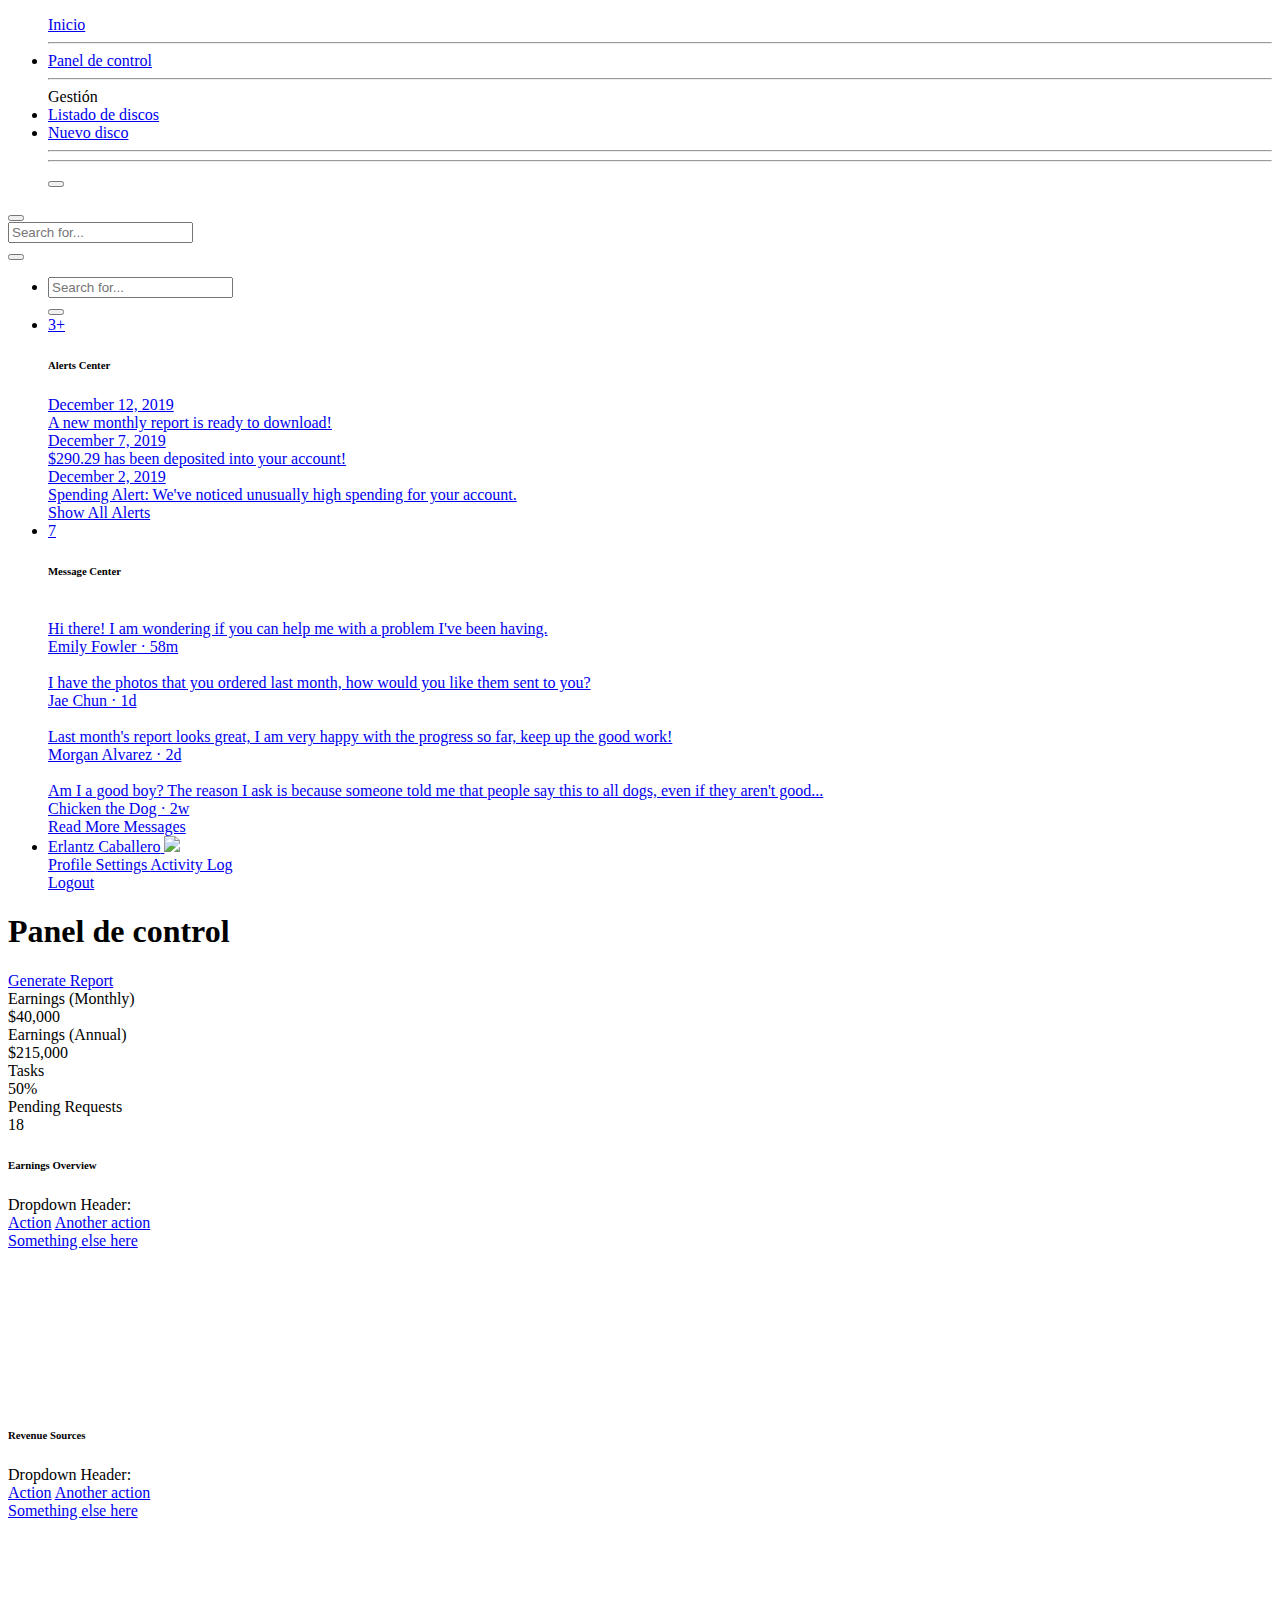
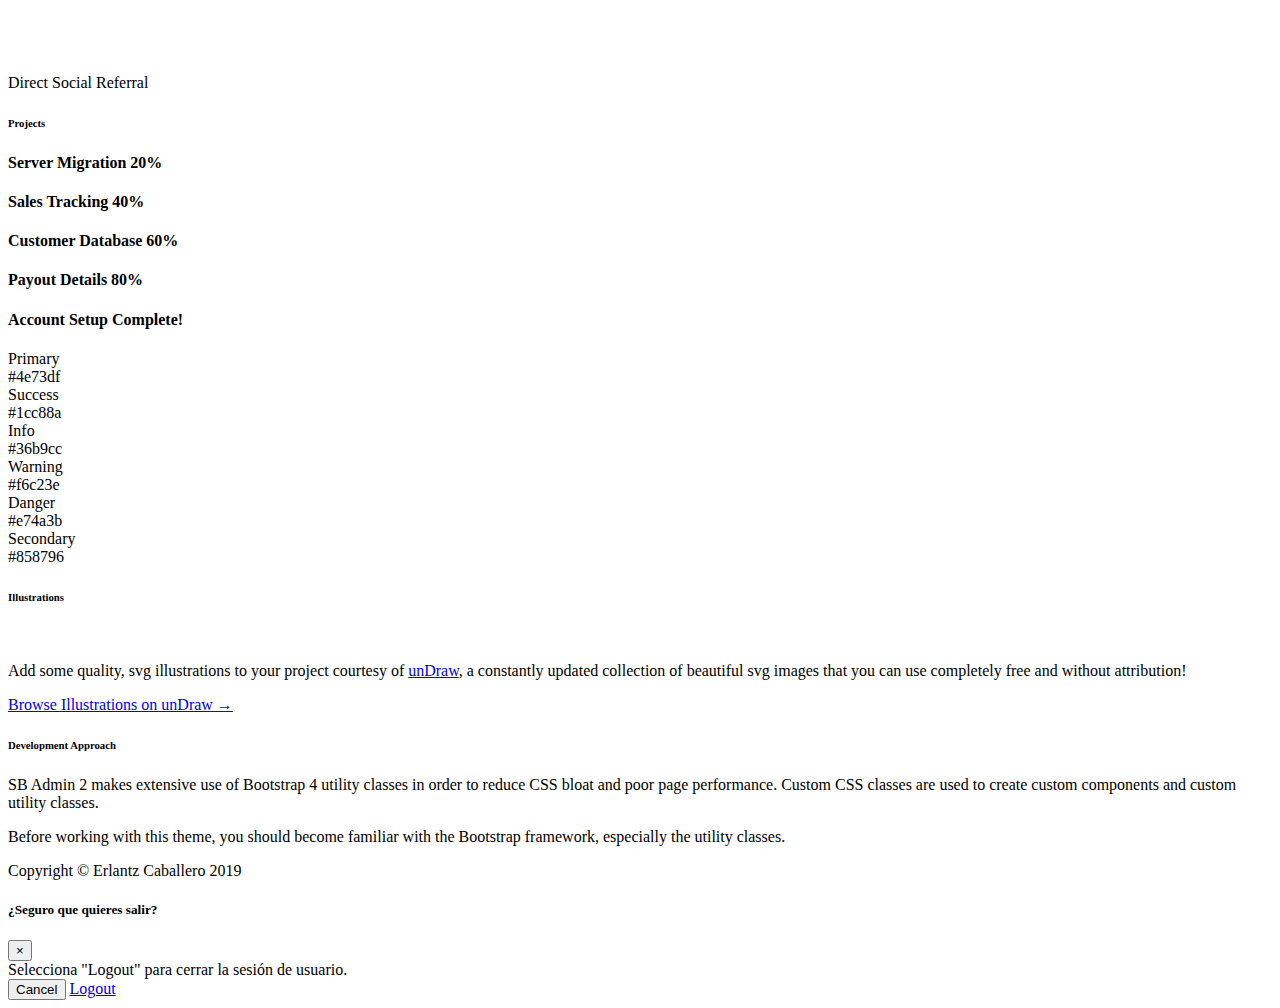
==== commit 70e3f4cb: "pruebas javascript copyboard y mostrar imagen en forms" ====
--- a/privado/index.html
+++ b/privado/index.html
@@ -35,7 +35,7 @@
       <!-- Sidebar - Brand -->
       <a class="sidebar-brand d-flex align-items-center justify-content-center" href="privado/index.html">
         <div class="sidebar-brand-icon">
-          <i class="fas fa-user-cog"></i>
+          <i class="fas fa-bars"></i>
         </div>
         <div class="sidebar-brand-text mx-3">Inicio</div>
       </a>
@@ -47,7 +47,7 @@
       <li class="nav-item active">
         <a class="nav-link" href="privado/index.html">
           <i class="fas fa-fw fa-info-circle"></i>
-          <span>Dashboard</span></a>
+          <span>Panel de control</span></a>
       </li>
 
       <!-- Divider -->
@@ -294,7 +294,7 @@
 
           <!-- Page Heading -->
           <div class="d-sm-flex align-items-center justify-content-between mb-4">
-            <h1 class="h3 mb-0 text-gray-800">Dashboard</h1>
+            <h1 class="h3 mb-0 text-gray-800">Panel de control</h1>
             <a href="#" class="d-none d-sm-inline-block btn btn-sm btn-primary shadow-sm"><i
                 class="fas fa-download fa-sm text-white-50"></i> Generate Report</a>
           </div>
